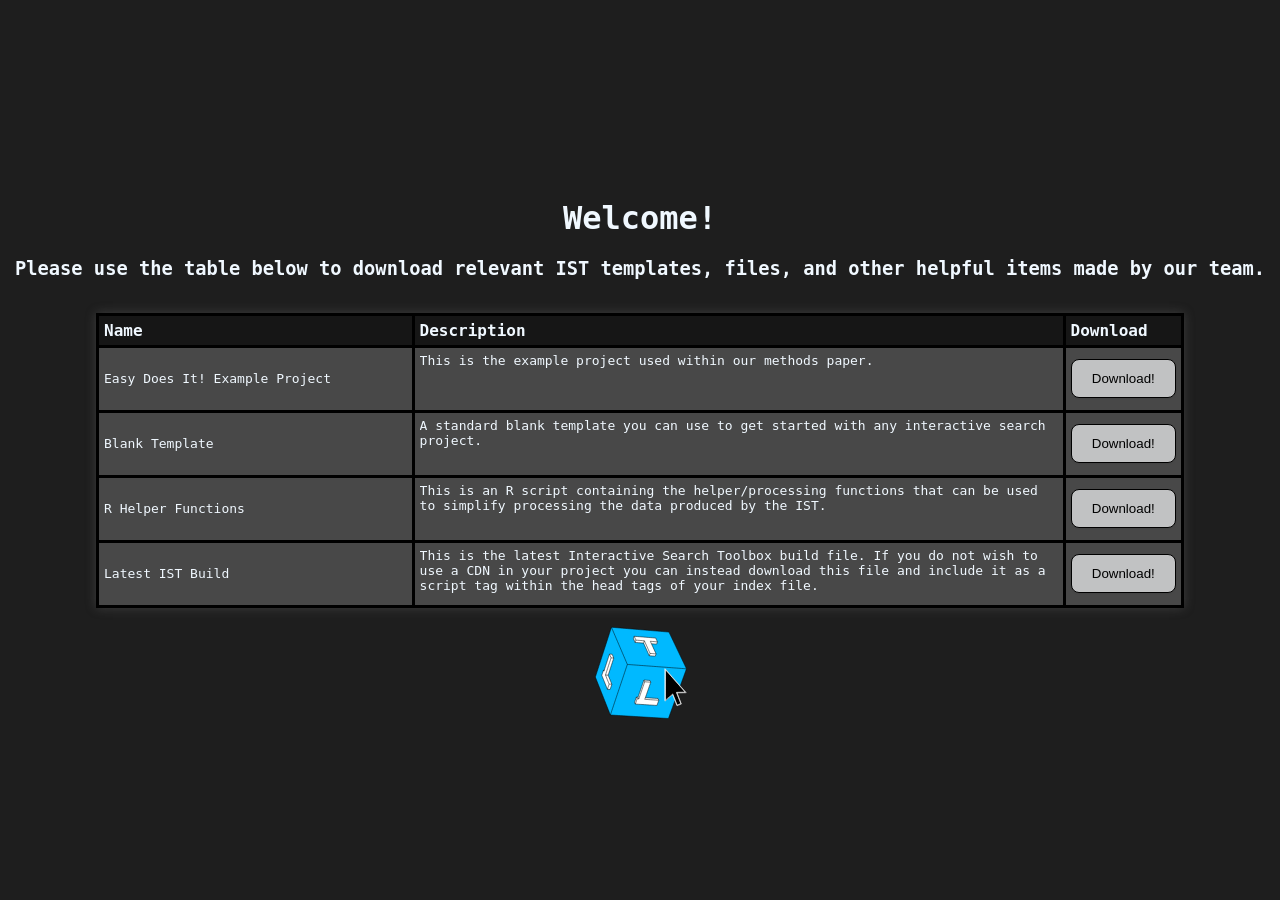
==== index.html @ 60c6b32c "downloads site" ====
<html lang="en">

<head>
    <meta charset="UTF-8">
    <meta name="viewport" content="width=device-width, initial-scale=1.0">
    <link rel="stylesheet" href="styles.css">
    <title>Document</title>
</head>

<body>
    <div id='tableDiv'>
        <div id = "welcomeMessage">
            <h1>Welcome!</h1>
            <h3>Please use the table below to download relevant IST templates, files, and other helpful items made by our team.</h3>
        </div>
        <table id='downloadTable'>
            <thead>
                <tr id='downloadHeaders'>
                <th>Name</th>
                <th>Description</th>
                <th>Download</th>
            </tr>
            </thead>
            <tbody id = 'downloadTableBody'>
            </tbody>
        </table>
        <div id = "logoFooter">
            <img src="LogoSVG.svg" role="img"  height="100" width="100"  />
        </div>
    </div>


    <script src="main.js"></script>
</body>

</html>
---- styles.css ----
body {
    margin: 0;
    font-family: 'SF Mono', 'Fira Code', 'Consolas', monospace;
}

#tableDiv {
    width: 100vw;
    height: 100vh;
    display: flex;
    flex-direction: column;
    justify-content: center;
    align-items: center;
    background-color: #1e1e1e;
}

#welcomeMessage{
    color: aliceblue;
    text-align: center;
    margin: 15px;
}

#logoFooter{
    width: 100%;
    text-align: center;
    margin: 15px;
}

table,
th,
td {
    border: 3px solid black;
    border-collapse: collapse;
    padding: 5px;
}

td {
    font-size: small;
}


#downloadTable {
    width: 85%;
    box-shadow: 0 0 10px rgba(117, 117, 117, 0.355);
}

#downloadTable td {
    height: 65px;
}

#downloadTable th {
    position: sticky;
    top: 0;
    background-color: #161616;
    text-align: left;
    color: aliceblue;
}

.descriptionTextCell {
    width: 100%;
    height: 100%;
    display: flex;
    
    margin: 0;
    padding: 0;
    overflow: auto;
}

.descriptionCell {
    width: 60%;
}




tr {

    background-color: #484848;
    color: aliceblue
}

tr:hover {
    background-color: #595959;
}

button {
    height: 75%;
    width: 100%;
    background-color: #c1c2c3;
    border: 1px solid rgb(0, 0, 0);
    border-radius: 0.5rem;
    color: black;
    text-align: center;
    box-shadow: 0 1px 2px 0 rgba(0, 0, 0, 0.05);
    cursor: pointer;
    transition: box-shadow 0.2s ease, transform 0.2s ease;
}

button:hover {
    box-shadow: 0 0 14px 0 rgba(240, 248, 255, 0.35),
                0 0 30px 2px rgba(240, 248, 255, 0.15);
}

button:focus-visible {
    box-shadow: none;
}
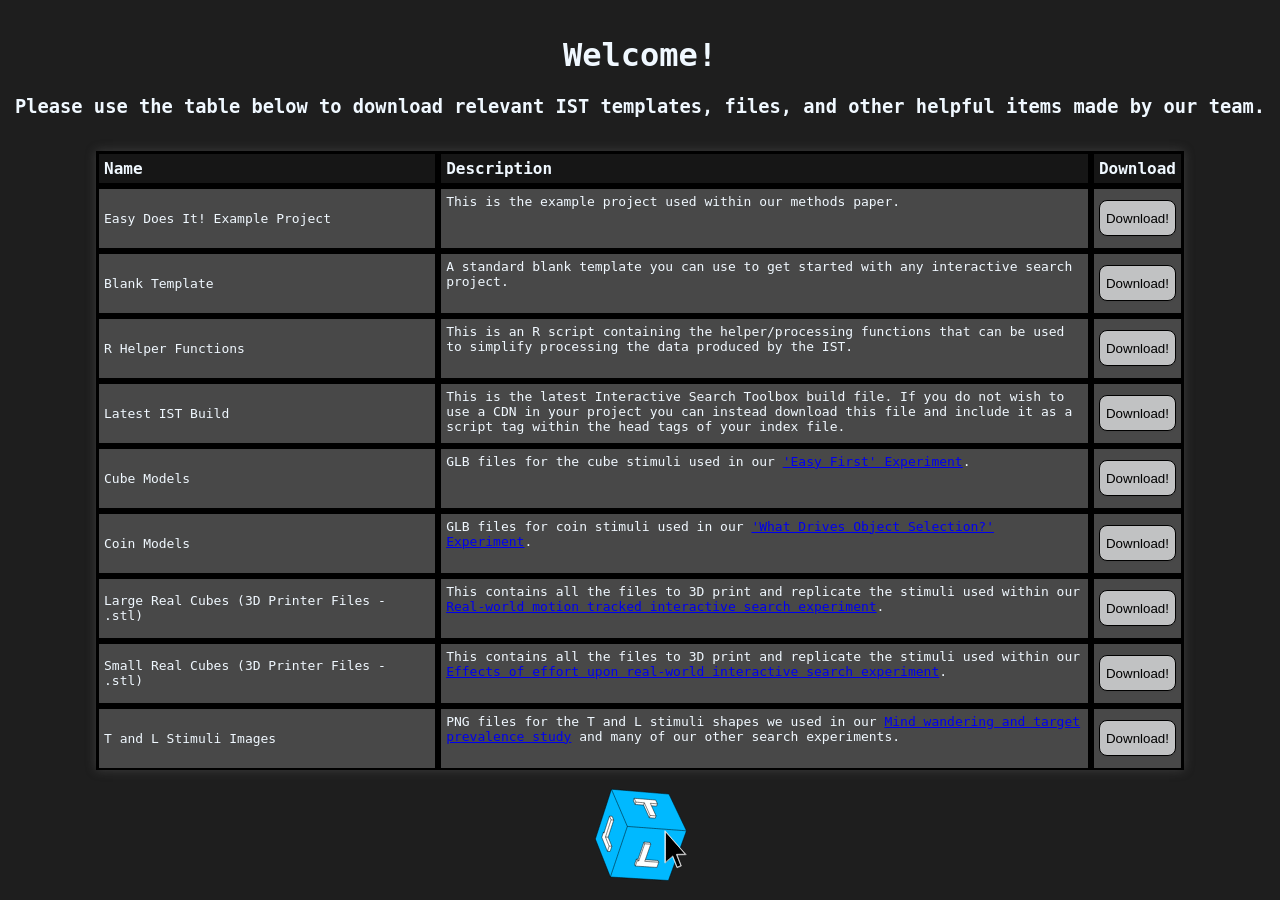
==== commit 1bb8a2f5: "download updated" ====
--- a/index.html
+++ b/index.html
@@ -9,25 +9,28 @@
 
 <body>
     <div id='tableDiv'>
-        <div id = "welcomeMessage">
-            <h1>Welcome!</h1>
-            <h3>Please use the table below to download relevant IST templates, files, and other helpful items made by our team.</h3>
-        </div>
+    <div id="welcomeMessage">
+        <h1>Welcome!</h1>
+        <h3>Please use the table below to download relevant IST templates, files, and other helpful items made by our team.</h3>
+    </div>
+
+    <div id="tableScroll">
         <table id='downloadTable'>
             <thead>
                 <tr id='downloadHeaders'>
-                <th>Name</th>
-                <th>Description</th>
-                <th>Download</th>
-            </tr>
+                    <th>Name</th>
+                    <th>Description</th>
+                    <th>Download</th>
+                </tr>
             </thead>
-            <tbody id = 'downloadTableBody'>
-            </tbody>
+            <tbody id='downloadTableBody'></tbody>
         </table>
-        <div id = "logoFooter">
-            <img src="LogoSVG.svg" role="img"  height="100" width="100"  />
-        </div>
     </div>
+
+    <div id="logoFooter">
+        <img src="LogoSVG.svg" role="img" height="100" width="100" />
+    </div>
+</div>
 
 
     <script src="main.js"></script>
--- a/styles.css
+++ b/styles.css
@@ -11,6 +11,16 @@
     justify-content: center;
     align-items: center;
     background-color: #1e1e1e;
+    overflow: hidden;  
+}
+
+#tableScroll {
+    width: 85%;
+    flex: 1 1 auto;
+    min-height: 0;             
+    overflow-y: auto;
+    margin: auto 0;           
+    box-shadow: 0 0 10px rgba(117, 117, 117, 0.355);
 }
 
 #welcomeMessage{
@@ -25,11 +35,17 @@
     margin: 15px;
 }
 
+/*
 table,
 th,
 td {
     border: 3px solid black;
     border-collapse: collapse;
+    padding: 5px;
+}*/
+
+th, td {
+    border: 3px solid black;
     padding: 5px;
 }
 
@@ -39,8 +55,9 @@
 
 
 #downloadTable {
-    width: 85%;
-    box-shadow: 0 0 10px rgba(117, 117, 117, 0.355);
+    width: 100%;
+    border-collapse: separate;
+    border-spacing: 0;
 }
 
 #downloadTable td {
@@ -50,6 +67,7 @@
 #downloadTable th {
     position: sticky;
     top: 0;
+    z-index: 1;             
     background-color: #161616;
     text-align: left;
     color: aliceblue;
@@ -58,7 +76,7 @@
 .descriptionTextCell {
     width: 100%;
     height: 100%;
-    display: flex;
+    
     
     margin: 0;
     padding: 0;
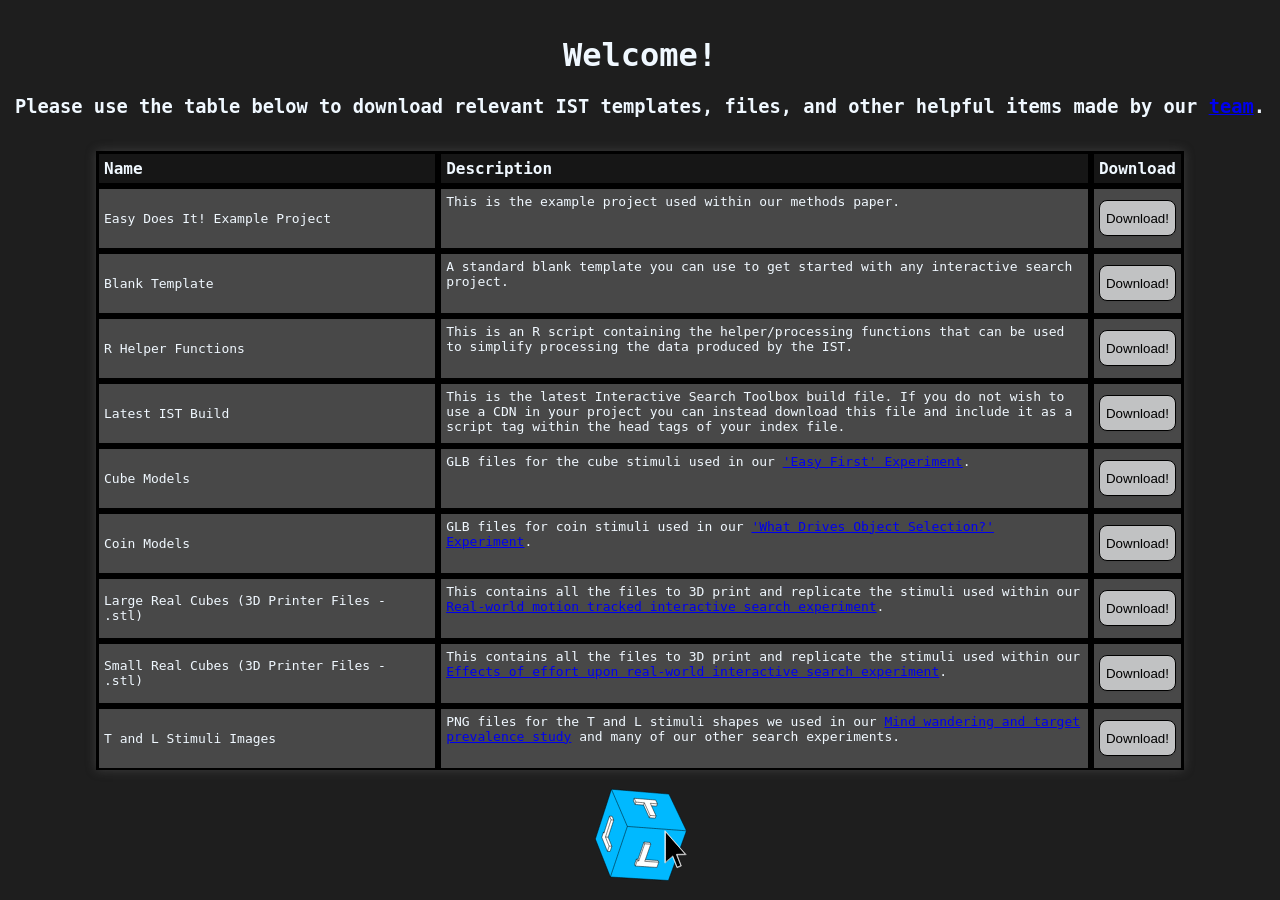
==== commit 43c7d0af: "link added" ====
--- a/index.html
+++ b/index.html
@@ -11,7 +11,7 @@
     <div id='tableDiv'>
     <div id="welcomeMessage">
         <h1>Welcome!</h1>
-        <h3>Please use the table below to download relevant IST templates, files, and other helpful items made by our team.</h3>
+        <h3>Please use the table below to download relevant IST templates, files, and other helpful items made by our <a href = "https://hjgodwin.github.io/searchLab/about/" target = "_blank">team</a>.</h3>
     </div>
 
     <div id="tableScroll">
